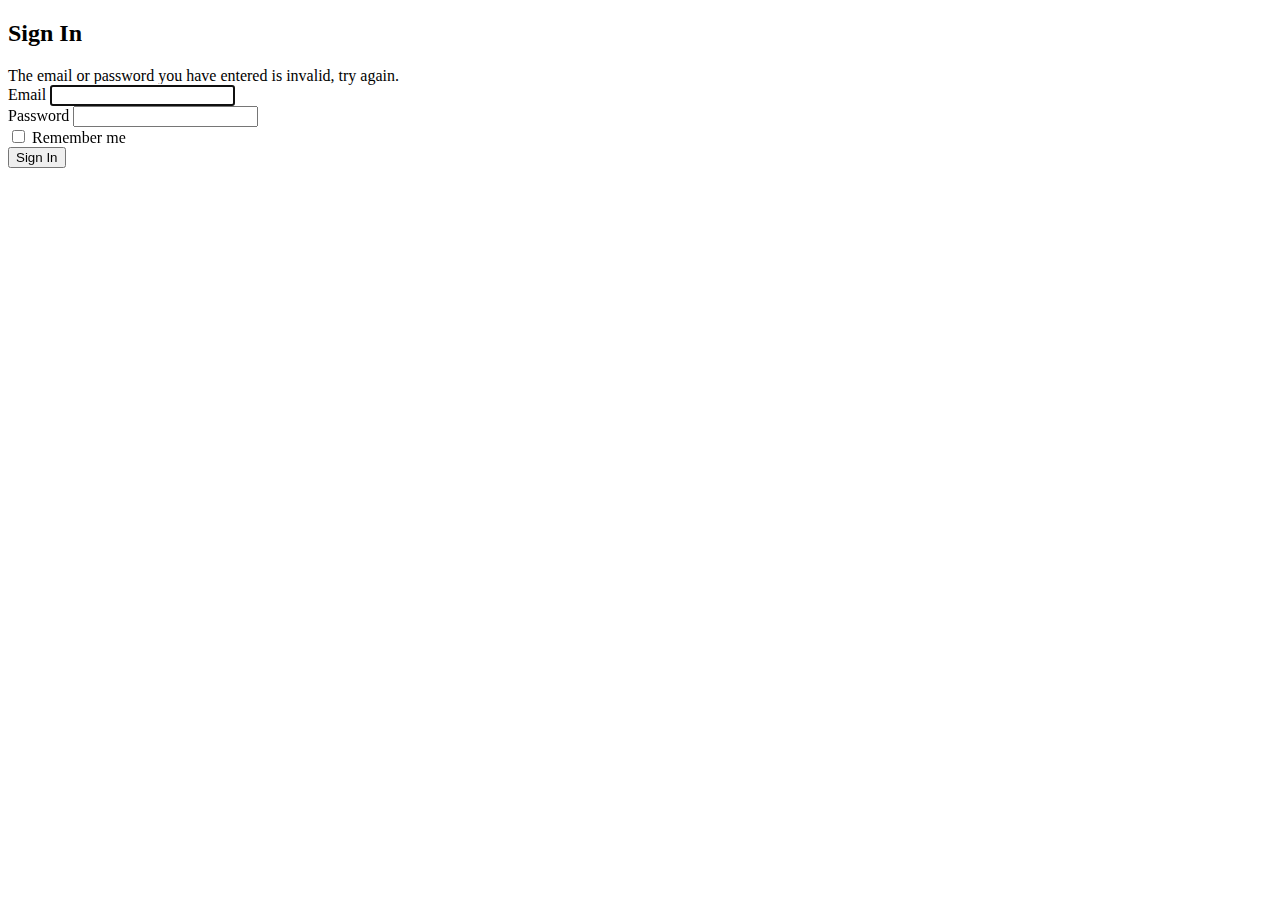
==== src/main/resources/templates/login.html @ 96e04587 "Draft of login/security" ====
<!DOCTYPE html>
<html xmlns:th="http://www.thymeleaf.org"
      xmlns:layout="http://www.ultraq.net.nz/web/thymeleaf/layout"
      layout:decorator="layout">
<head>
<title>Register user</title>
</head>
<body>
	<div layout:fragment="content" class="container">
		<div class="col-md-offset-3 col-md-6">
			<h2>Sign In</h2>
			<div th:if="${error}" class="alert alert-danger" role="alert">
				The email or password you have entered is invalid, try again.
			</div>
			<form class="login-form" role="form" th:action="@{/login}" method="post">
			    <input type="hidden" th:name="${_csrf.parameterName}" th:value="${_csrf.token}"/>
			    <div class="form-group">
			        <label for="email">Email</label>
			        <input  class="form-control" type="email" name="email" id="email" required="true" autofocus="true" />
			    </div>
			    <div class="form-group">
			        <label for="password">Password</label>
			        <input class="form-control" type="password" name="password" id="password" required="true" />
			    </div>
			   <div class="form-group">
			   		<label>
			   			<input class="boolean" type="checkbox" name="remember-me" id="remember-me" />
			   			Remember me
			   		</label>
			    </div>
			    <input class="button btn btn-primary" type="submit" value="Sign In" />
			</form>
		</div>
	</div>
</body>
</html>
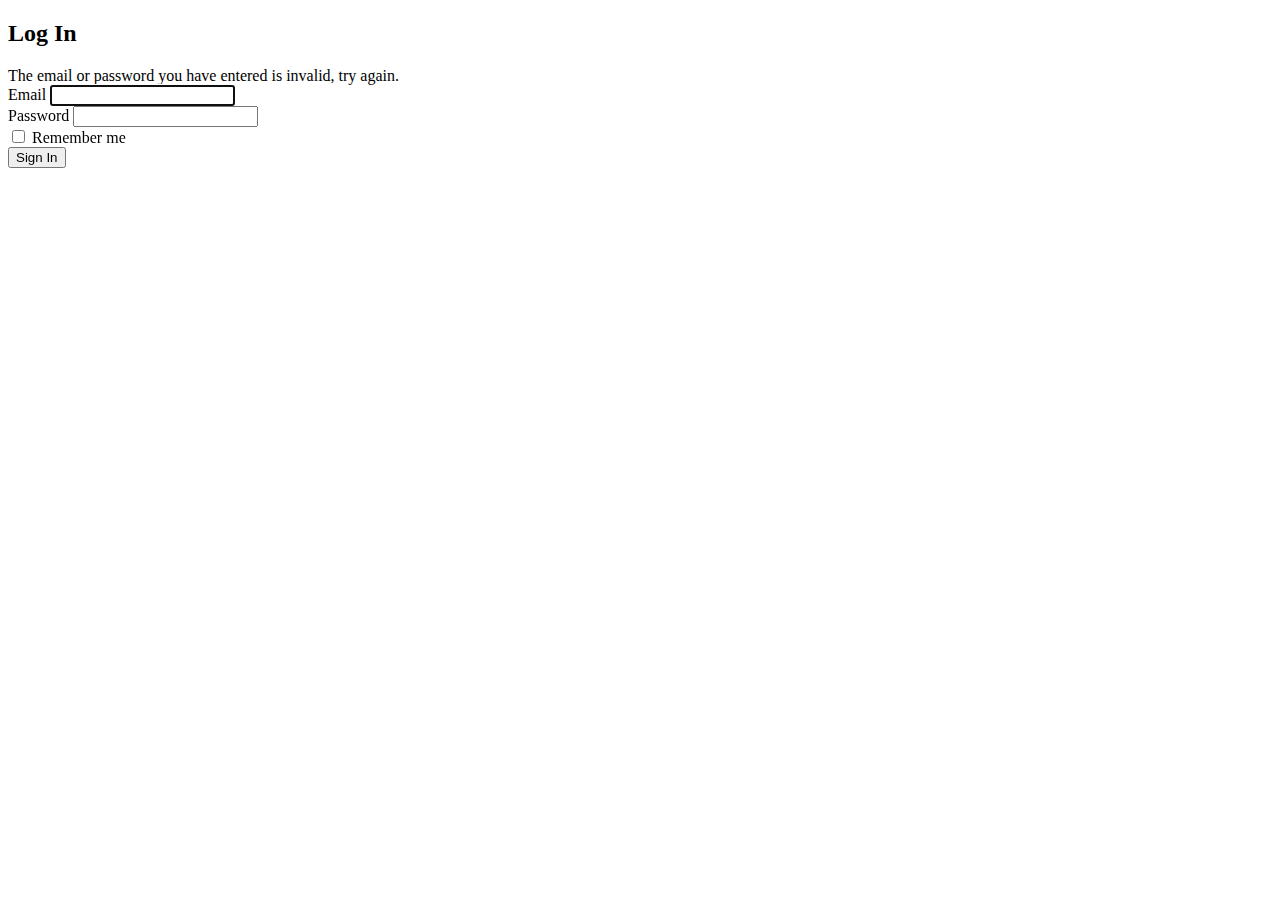
==== commit 553c8504: "Security - Login, Logout" ====
--- a/src/main/resources/templates/login.html
+++ b/src/main/resources/templates/login.html
@@ -3,12 +3,12 @@
       xmlns:layout="http://www.ultraq.net.nz/web/thymeleaf/layout"
       layout:decorator="layout">
 <head>
-<title>Register user</title>
+<title>Log In</title>
 </head>
 <body>
 	<div layout:fragment="content" class="container">
 		<div class="col-md-offset-3 col-md-6">
-			<h2>Sign In</h2>
+			<h2>Log In</h2>
 			<div th:if="${error}" class="alert alert-danger" role="alert">
 				The email or password you have entered is invalid, try again.
 			</div>
